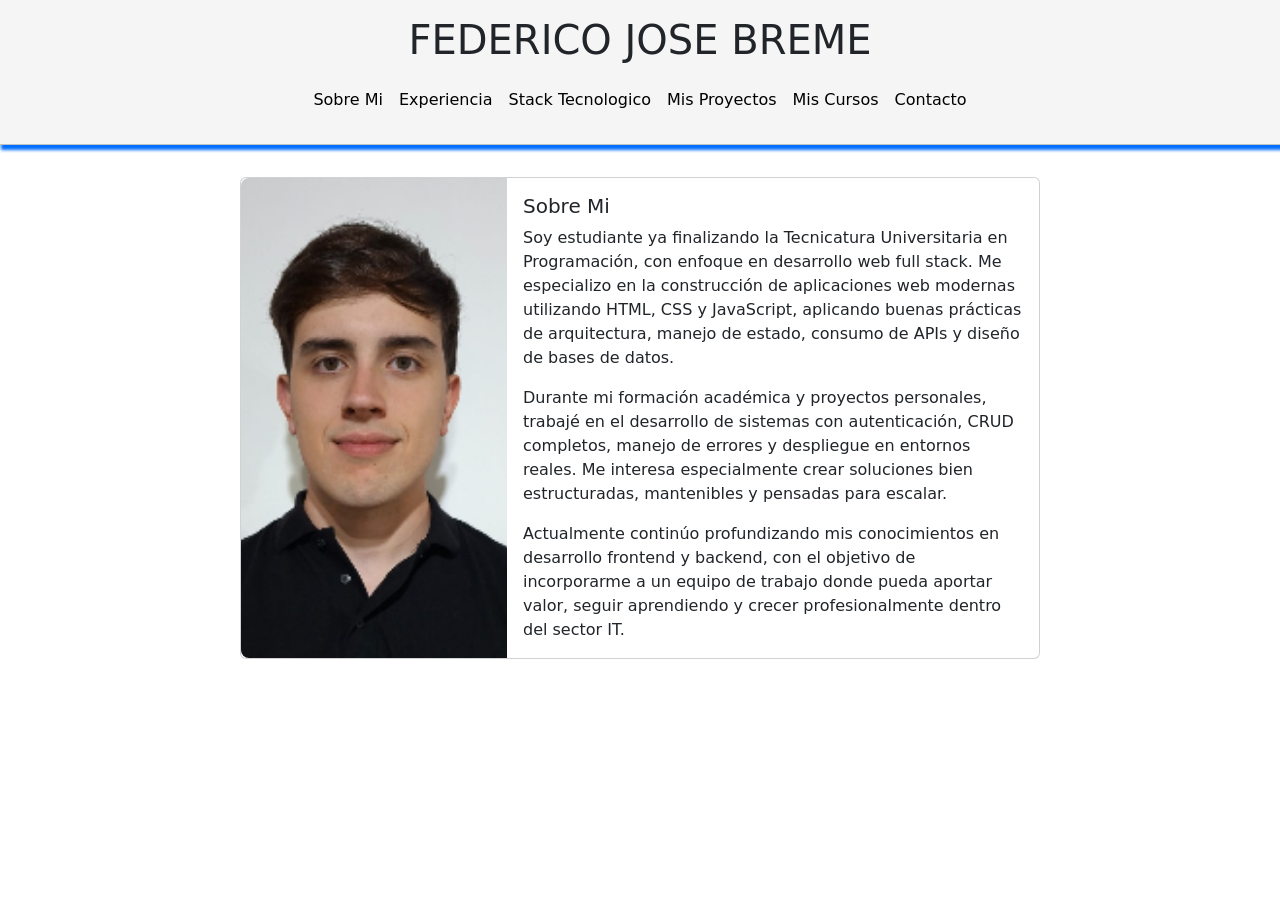
==== index.html @ c62f5067 "Add files via upload" ====
<!DOCTYPE html>
<html lang="en">
<head>
    <meta charset="UTF-8">
    <meta name="viewport" content="width=device-width, initial-scale=1.0">
    <link rel="icon" type="" href="favicon.png">
    <link rel="stylesheet" href="./style/style.css">
    <title>Federico Jose Breme</title>
    <link href="https://cdn.jsdelivr.net/npm/bootstrap@5.3.2/dist/css/bootstrap.min.css" rel="stylesheet">
</head>
<body>
    <header>
        <h1>FEDERICO JOSE BREME</h1>
        <nav class="navbar navbar-expand-lg">
            <div class="container-fluid">
                <!-- BOTON HAMBURGUESA -->
                <button class="navbar-toggler" type="button" data-bs-toggle="collapse" data-bs-target="#navbarNav"
                    aria-controls="navbarNav" aria-expanded="false" aria-label="Toggle navigation">
                    <span class="navbar-toggler-icon"></span>
                </button>
                <!-- MENU -->
                <div class="collapse navbar-collapse" id="navbarNav">
                    <ul class="navbar-nav mx-auto">
                        <li class="nav-item">
                            <a class="nav-link active" href="./index.html">Sobre Mi</a>
                        </li>
                        <li class="nav-item">
                            <a class="nav-link active" href="./pages/experiencia.html">Experiencia</a>
                        </li>
                        <li class="nav-item">
                            <a class="nav-link active" href="./pages/stackTecnologico.html">Stack Tecnologico</a>
                        </li>
                        <li class="nav-item">
                            <a class="nav-link active" href="./pages/misProyectos.html">Mis Proyectos</a>
                        </li>
                        <li class="nav-item">
                            <a class="nav-link active" href="./pages/misCursos.html">Mis Cursos</a>
                        </li>
                        <li class="nav-item">
                            <a class="nav-link active" href="./pages/contacto.html">Contacto</a>
                        </li>
                    </ul>
                </div>
            </div>
        </nav>
        <hr>
    </header>
    <article>
        <div class="card mb-3 mx-auto" style="max-width: 800px;">
            <div class="row g-0">
                <div class="col-md-4 p-0">
                    <img src="./image/MyFoto.png" class="img-fluid h-100 w-100 foto-perfil" alt="Imagen de Federico Jose Breme">
                </div>
                <div class="col-md-8">
                    <div class="card-body">
                        <h5 class="card-title">Sobre Mi</h5>
                        <p class="card-text">
                            Soy estudiante ya finalizando la Tecnicatura Universitaria en Programación, 
                            con enfoque en desarrollo web full stack. 
                            Me especializo en la construcción de aplicaciones 
                            web modernas utilizando HTML, CSS y JavaScript, 
                            aplicando buenas prácticas de arquitectura, manejo de estado, 
                            consumo de APIs y diseño de bases de datos.
                        </p>
                        <p class="card-text">
                            Durante mi formación académica y proyectos personales, 
                            trabajé en el desarrollo de sistemas con autenticación, 
                            CRUD completos, manejo de errores y despliegue en entornos reales. 
                            Me interesa especialmente crear soluciones bien estructuradas, mantenibles y pensadas para escalar.
                        </p>
                        <p class="card-text">
                            Actualmente continúo profundizando mis conocimientos en desarrollo frontend y backend, 
                            con el objetivo de incorporarme a un equipo de trabajo donde pueda aportar valor, 
                            seguir aprendiendo y crecer profesionalmente dentro del sector IT.
                        </p>
                    </div>
                </div>
            </div>
        </div>
    </article>
<script src="https://cdn.jsdelivr.net/npm/bootstrap@5.3.2/dist/js/bootstrap.bundle.min.js"></script>
</body>
</html>
---- style/style.css ----
/*NAVBAR*/

* {
    margin: 0;
    padding: 0;
    box-sizing: border-box;
}

header { 
    padding-top: 1rem;
    text-align: center;
    background-color: whitesmoke;
    box-shadow: 3px 3px 3px 2px rgb(0, 110, 255);
}

.navbar-nav li {
    transition: background-color 200ms ease, border-radius 200ms ease;
}

.navbar-nav li:hover {
    background-color: black;
    border-radius: 0.5rem;
}

.navbar-nav .nav-link {
    transition: color 200ms ease;
}

.navbar-nav li:hover .nav-link {
    color: whitesmoke;
}


/*SOBRE MI*/

.foto-perfil {
    object-fit: cover;
    height: 100%;
    border-top-left-radius: 0.5rem;
    border-bottom-left-radius: 0.5rem;
}


/*EXPERIENCIA*/
  
.card {
    margin-top: 2rem;
}


/* STACK TECNOLOGICO */

.flex-container {
  display: flex;
  justify-content: center;
  align-items: stretch; 
  gap: 2rem; 
  flex-wrap: wrap; 
}

.flex-items {
  width: 280px; 
  min-height: 320px;
  display: flex;
  margin-top: 1.5rem;
}

.stackFrontEnd,
.stackBackEnd,
.stackBDD,
.stackHerramientas {
  width: 100%;
  padding: 2.5rem;
  border-radius: 1rem;
  display: flex;
  flex-direction: column;
}

/* FrontEnd */
.stackFrontEnd {
  background-color: rgb(115, 235, 115);
  border: 0.3rem solid green;
}

/* BackEnd */
.stackBackEnd {
  background-color: rgb(240, 184, 81);
  border: 0.3rem solid orange;
}

/* Base de Datos */
.stackBDD {
  background-color: rgb(147, 205, 255);
  border: 0.3rem solid blue;
}

/* Herramientas */
.stackHerramientas {
  background-color: rgb(255, 255, 109);
  border: 0.3rem solid yellow;
}

/* Listas */

.frontend,
.backend,
.BDD,
.herramientas {
  list-style: none;
  padding-left: 0;
}

/* Iconos */

.frontend li {
  background-image: url('../image/simbolo-frontend.png');
  background-size: 16px;
  background-repeat: no-repeat;
  background-position: left center;
  padding-left: 25px;
}

.backend li {
  background-image: url('../image/simbolo-backend.png');
  background-size: 16px;
  background-repeat: no-repeat;
  background-position: left center;
  padding-left: 25px;
}

.BDD li {
  background-image: url('../image/simbolo-basededatos.png');
  background-size: 16px;
  background-repeat: no-repeat;
  background-position: left center;
  padding-left: 25px;
}

.herramientas li {
  background-image: url('../image/simbolo-herramientas.png');
  background-size: 16px;
  background-repeat: no-repeat;
  background-position: left center;
  padding-left: 25px;
}


/*CONTACTO*/

.panel-contacto {
  background-color: whitesmoke;
  padding: 2rem;
  border-radius: 1rem;
  width: 100%;
  max-width: 400px;
  margin: 2rem auto;
  box-shadow: 0 8px 20px rgba(0, 0, 0, 0.795);
  color: black;
}

.panel-contacto h3 {
  text-align: center;
}

.panel-contacto ul {
  padding: 0;
}

.panel-contacto ul li {
  list-style: none;
  padding-left: 30px;
  background-repeat: no-repeat;
  background-position: left center;
  background-size: 18px;
  margin: 0.3rem;
}

.whatsapp {
  background-image: url('../image/simbolos-contacto/whatsapp-simbolo.png');
}

.email {
  background-image: url('../image/simbolos-contacto/gmail-simbolo.png');
}

.linkedin {
  background-image: url('../image/simbolos-contacto/linkedin-simbolo.png');
}

.github {
  background-image: url('../image/simbolos-contacto/github-simbolo.png');
}

.panel-contacto ul li a {
  text-decoration: none;
  color: black;
}

.panel-contacto ul li a:hover {
  color: rgb(0, 110, 255);
}



/* ========================= */
/* RESPONSIVE */
/* ========================= */


/* TABLETS */

@media (max-width: 1024px) {

  .flex-container {
    gap: 1.5rem;
  }

  .flex-items {
    width: 240px;
  }

  .stackFrontEnd,
  .stackBackEnd,
  .stackBDD,
  .stackHerramientas {
    padding: 2rem;
  }

}


/* CELULARES GRANDES */

@media (max-width: 768px) {

  header {
    padding: 1rem;
  }

  .foto-perfil {
    border-radius: 0.5rem;
    width: 100%;
    height: auto;
  }

  .flex-container {
    flex-direction: column;
    align-items: center;
  }

  .flex-items {
    width: 90%;
  }

  .stackFrontEnd,
  .stackBackEnd,
  .stackBDD,
  .stackHerramientas {
    padding: 1.8rem;
  }

  .panel-contacto {
    width: 90%;
  }

}


/* CELULARES CHICOS */

@media (max-width: 480px) {

  .stackFrontEnd,
  .stackBackEnd,
  .stackBDD,
  .stackHerramientas {
    padding: 1.5rem;
  }

  .panel-contacto {
    padding: 1.5rem;
  }

  .panel-contacto ul li {
    padding-left: 25px;
    background-size: 16px;
  }

}
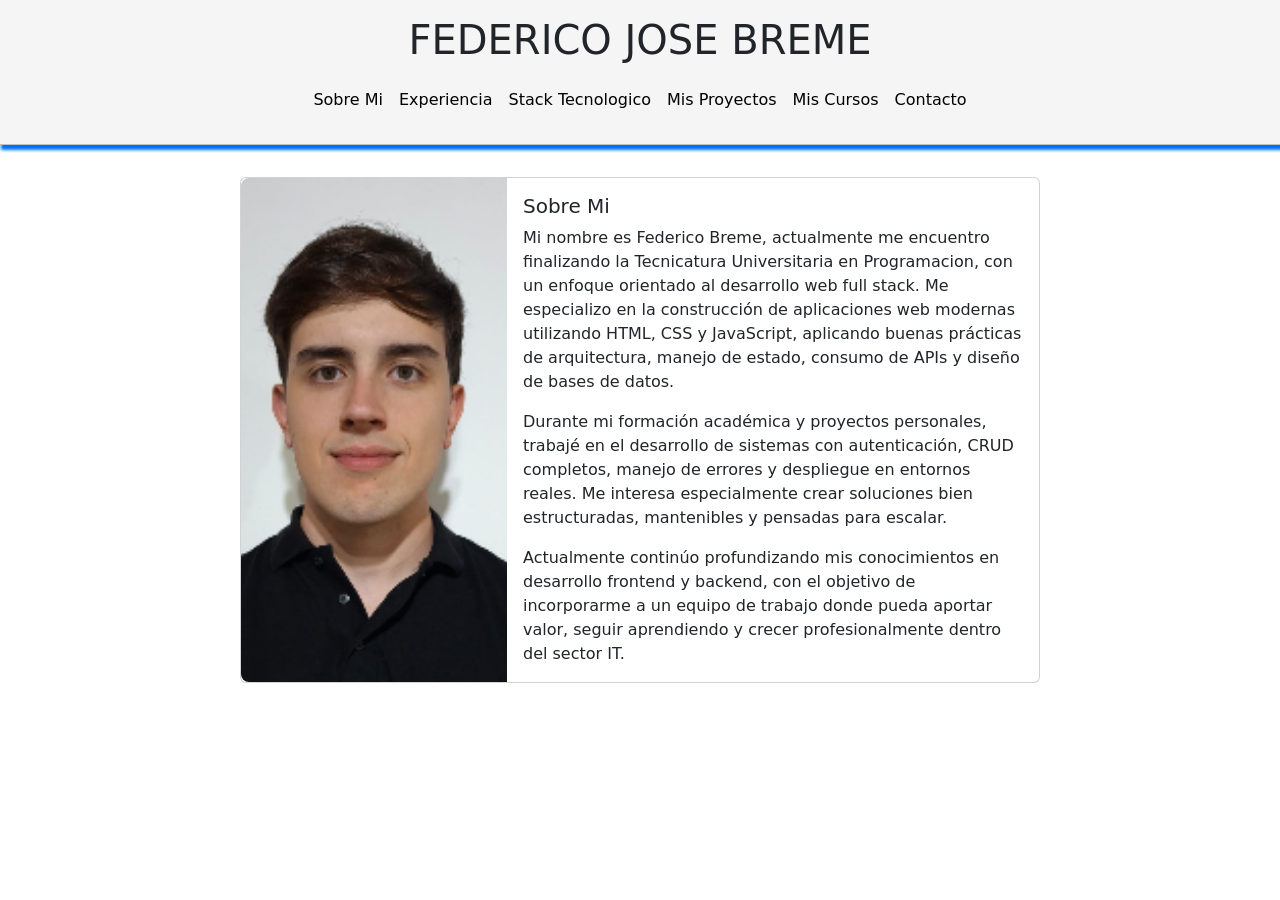
==== commit 5330079d: "Modificaciones minimas" ====
--- a/index.html
+++ b/index.html
@@ -55,8 +55,8 @@
                     <div class="card-body">
                         <h5 class="card-title">Sobre Mi</h5>
                         <p class="card-text">
-                            Soy estudiante ya finalizando la Tecnicatura Universitaria en Programación, 
-                            con enfoque en desarrollo web full stack. 
+                            Mi nombre es Federico Breme, actualmente me encuentro finalizando la Tecnicatura Universitaria en Programacion,
+                            con un enfoque orientado al desarrollo web full stack. 
                             Me especializo en la construcción de aplicaciones 
                             web modernas utilizando HTML, CSS y JavaScript, 
                             aplicando buenas prácticas de arquitectura, manejo de estado, 
